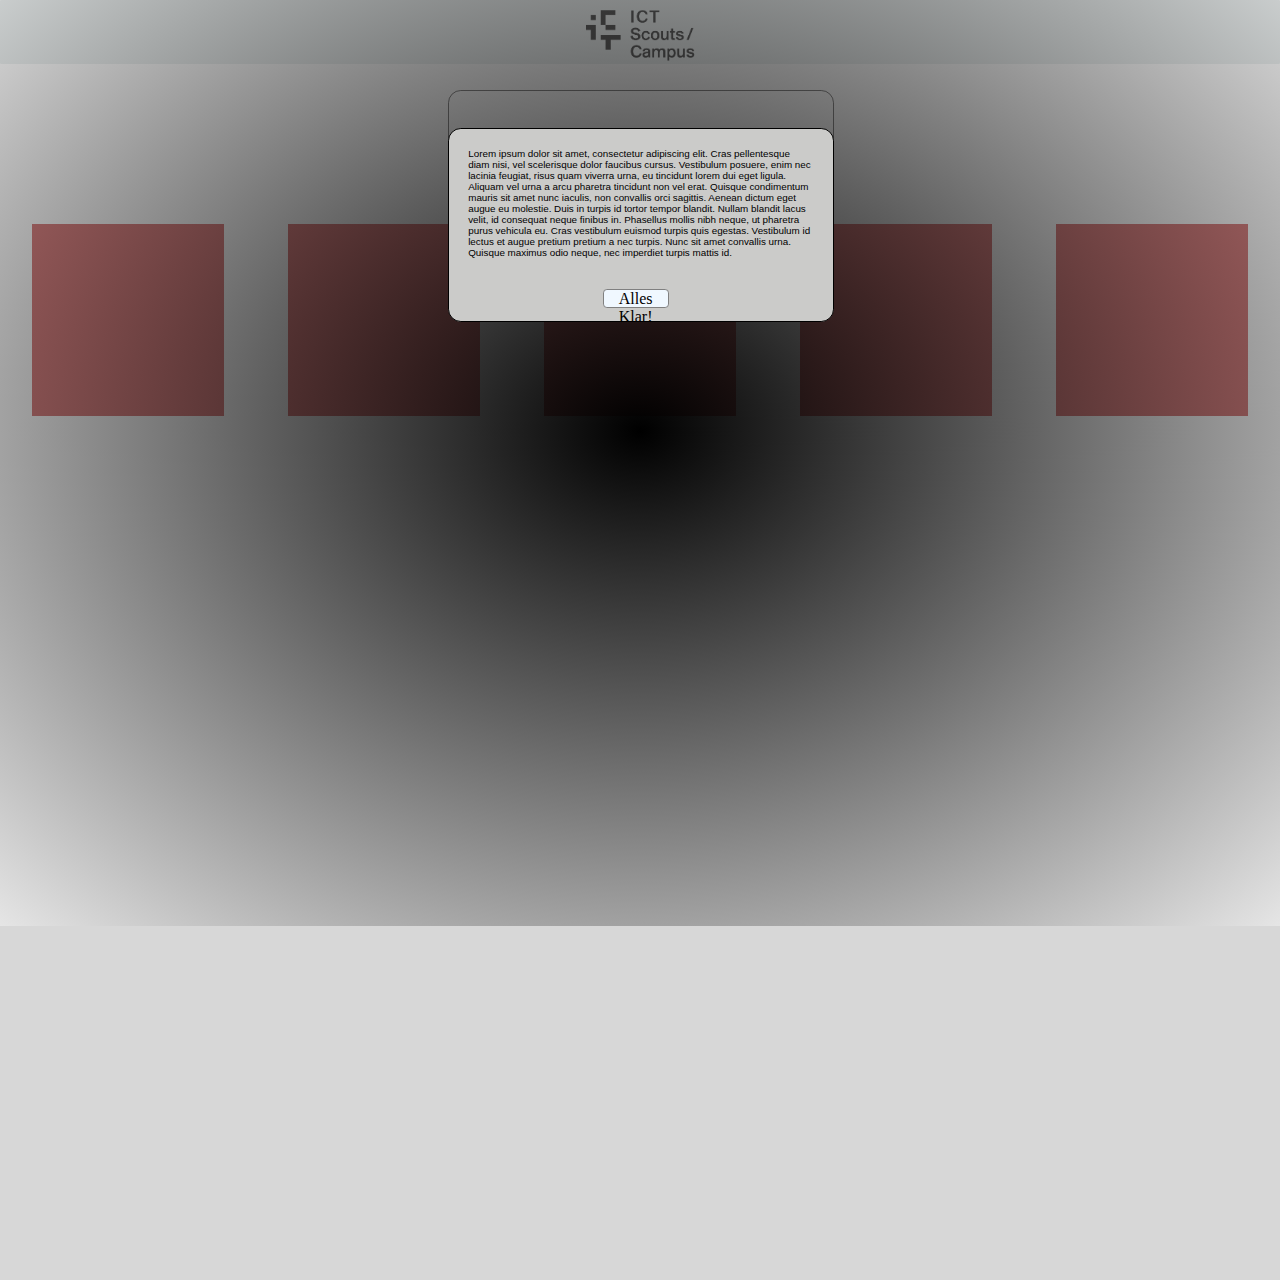
==== choseChar.html @ 8daf2206 "Add files via upload" ====
<html lang="en">
<head>
    <meta charset="UTF-8">
    <meta name="viewport" content="width=device-width, initial-scale=1.0">
    <link rel="stylesheet" href="style.css">
</head>
<body>
    <div class="fadeOut" id="fadeOut"> </div>
        <div class="nav">
            <div class="logo"></div>
        </div>
            <div class="popUp" id="popUp_div">
                <div class="popUp_txt">Lorem ipsum dolor sit amet, consectetur adipiscing elit. Cras pellentesque diam nisi, vel scelerisque dolor faucibus cursus. Vestibulum posuere, enim nec lacinia feugiat, risus quam viverra urna, eu tincidunt lorem dui eget ligula. Aliquam vel urna a arcu pharetra tincidunt non vel erat. Quisque condimentum mauris sit amet nunc iaculis, non convallis orci sagittis. Aenean dictum eget augue eu molestie. Duis in turpis id tortor tempor blandit. Nullam blandit lacus velit, id consequat neque finibus in. Phasellus mollis nibh neque, ut pharetra purus vehicula eu. Cras vestibulum euismod turpis quis egestas. Vestibulum id lectus et augue pretium pretium a nec turpis. Nunc sit amet convallis urna. Quisque maximus odio neque, nec imperdiet turpis mattis id.</div>
                <div class="popUp_btn" onmousedown="popUp()">Alles Klar!</div>
            </div>
            <div class="main">
                <div class="title_div">
                    <a class="title_txt">Chose your character!</a>
                </div>

            <div class="avatar1" id="avatar1" onmousedown="chosenChar(id)"></div>    
            <div class="avatar2" id="avatar2" onmousedown="chosenChar(id)"></div>
            <div class="avatar3" id="avatar3" onmousedown="chosenChar(id)"></div>
            <div class="avatar4" id="avatar4" onmousedown="chosenChar(id)"></div>
            <div class="avatar5" id="avatar5" onmousedown="chosenChar(id)"></div>    
                        
        </div>
   
    
</body>
<script src="fun.js"></script>

</html>
---- style.css ----
body {
    margin: 0%;
    overflow: hidden;
}


.whole {
    background-color: gray;
    position: absolute;
}

.nav {
    width: 100vw;
    height: 5vw;
    background-color: rgb(192, 198, 198);
    position: absolute;
    border-radius: 0.1vw;
    
}

.logo {
    width: 10vw;
    height: 10vw;
    position: absolute;
    background-image: url("ICT_LOGO_schwarz_transparent.png");
    background-repeat: no-repeat;
    background-size: 10vw;
    margin-left: 45vw;
}


.main{
    width: 100vw;
    height: 100vw;
    background-color: rgb(215, 215, 215);

}

.pictureEmojis1 {
    width: 50vw;
    height: 20vw;
    position: absolute;
    background-image: url("ICT_web20_bg-60.png");
    background-repeat: no-repeat;
    background-size: 15vw;
    margin-top: 38vw;
    margin-left: -4vw;
}

.pictureEmojis2 {
    width: 50vw;
    height: 20vw;
    position: absolute;
    background-image: url("ICT_web20_bg-39-1.png");
    background-repeat: no-repeat;
    background-size: 40vw;
    margin-top: 33vw;
    margin-left: 65vw;
}

.startingUp{
    width: 30vw;
    height: 10vw;
    position: absolute;
    margin-top: 16vw;
    margin-left: 35vw;
}

.startUp_txt {
    font-family: Arial, Helvetica, sans-serif;
    font-size: 1.5vw;
    position: absolute;
    align-self: center;
    text-align: center;
}

input::-webkit-outer-spin-button,
input::-webkit-inner-spin-button {
  -webkit-appearance: none;
  margin: 0;
}


.input {
    width: 10vw;
    height: 2vw;
    position: absolute;
    margin-left: 10vw;
    margin-top: 6vw;
    font-size: 1.5vw;
    border-radius: 0.3vw;
    text-align: center;
}

.beginn{
    width: 10vw;
    height: 2vw;
    background-color: rgb(204, 202, 199);
    position: absolute;
    margin-top: 9vw;
    margin-left: 10vw;
    text-align: center;
    border-radius: 1vw;
    border: 0.1vw solid;
    font-family: Arial, Helvetica, sans-serif;
    font-size: 0.77vw;
    align-content: center;
    animation: none;
}

.beginn:hover{
    transition: 600ms;
    background-color: aquamarine;
}

@keyframes wrongCode {
    10% {
        rotate: 8deg;
    }
    30% {
        rotate: -8deg;
    }
    50% {
        rotate: 8deg;
    }
    70%{
        rotate: -8deg;
    }
}

.choseChar {
    width: 10vw;
    height: 2vw;
    background-color: rgb(217, 213, 207);
    position: absolute;
    margin-top: 10vw;
    margin-left: -5vw;
    text-align: center;
    border-radius: 1vw;
    border: 0.1vw solid;
    font-family: Arial, Helvetica, sans-serif;
    font-size: 0.77vw;
    color: black;
    text-decoration: none;
}

.main-text-div{
    width: 50vw;
    height: 40vw;
    background-color: rgb(223, 222, 221);
    margin-left: 25vw;
    margin-top: 7.5vw;
    position: absolute;
    display: none;
    border-radius: 3vw;
    border: 0.15vw solid rgb(230, 229, 229);
}

.main-text {
    width: 45vw;
    height: 35vw;
    position: absolute;
    margin-top: 2.5vw;
    margin-left: 2.5vw;
    align-items: center;
    text-align: center;
    font-family: Arial, Helvetica, sans-serif;
    font-size: 0.9vw;
}

.avatar {
    width: 15vw;
    height: 15vw;
    background-image: url("10135842.png");
    background-repeat: no-repeat;
    background-size: 15vw;
    position: absolute;
    margin-top: 30vw;
    display: none;
}



/*-------------------------------------------*/
.fadeOut{
    width: 100vw;
    height: 110%;
    position: absolute;
    z-index: 99;
    background: radial-gradient(black, rgba(255, 255, 255, 0.355));
    margin-top: -5vw;
}


.popUp{
    width: 30vw;
    height: 15vw;
    position: absolute;
    background-color: rgb(203, 203, 201);
    border-radius: 1vw;
    border: 0.1vw solid black;
    margin-left: 35vw;
    margin-top: 10vw;
    z-index: 100;

}

.popUp_txt{
    width: 27vw;
    height: 12vw;
    margin-left: 1.5vw;
    margin-top: 1.5vw;
    font-family: Arial, Helvetica, sans-serif;
    font-size: 0.77vw;
}

.popUp_btn{
    width: 5vw;
    height: 1.3vw;
    border-radius: 0.3vw;
    border: 0.15vw solid grey;
    background-color: aliceblue;
    text-align: center;
    margin-left: 12vw;
    margin-top: -1vw;
    align-content: center;
}

.title_div{
    width: 30vw;
    height: 7.5vw;
    position: absolute;
    margin-left: 35vw;
    margin-top: 7vw;
    border-radius: 1vw;
    border: solid rgb(58, 57, 57) 0.15vw;
    align-content: center;
}

.title_txt{
    font-family: Arial, Helvetica, sans-serif;
    font-size: 2vw;
    margin-left: 5vw;
}

.avatar1 {
    width: 15vw;
    height: 15vw;
    background-color: brown;
    position: absolute;
    margin-top: 17.5vw;
    margin-left: 2.5vw;
}

.avatar2 {
    width: 15vw;
    height: 15vw;
    background-color: brown;
    position: absolute;
    margin-top: 17.5vw;
    margin-left: 22.5vw;
}

.avatar3 {
    width: 15vw;
    height: 15vw;
    background-color: brown;
    position: absolute;
    margin-top: 17.5vw;
    margin-left: 42.5vw;
}

.avatar4 {
    width: 15vw;
    height: 15vw;
    background-color: brown;
    position: absolute;
    margin-top: 17.5vw;
    margin-left: 62.5vw;
}

.avatar5 {
    width: 15vw;
    height: 15vw;
    background-color: brown;
    position: absolute;
    margin-top: 17.5vw;
    margin-left: 82.5vw;
}
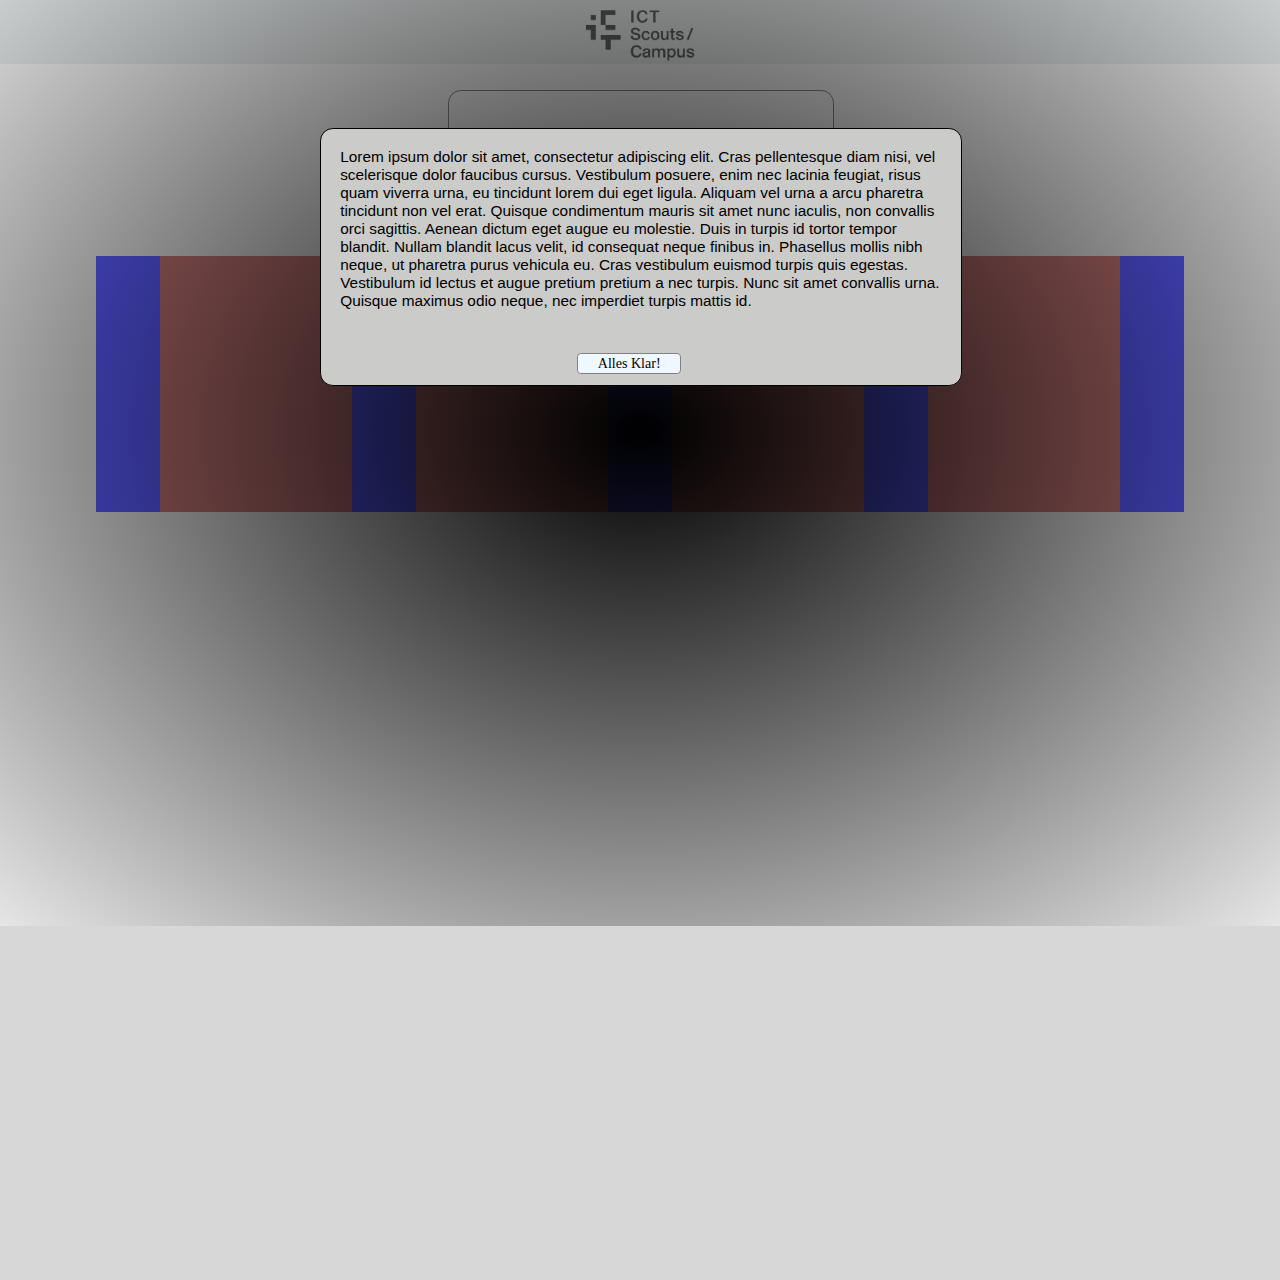
==== commit 93848c25: "yes" ====
--- a/choseChar.html
+++ b/choseChar.html
@@ -17,13 +17,12 @@
                 <div class="title_div">
                     <a class="title_txt">Chose your character!</a>
                 </div>
-
-            <div class="avatar1" id="avatar1" onmousedown="chosenChar(id)"></div>    
-            <div class="avatar2" id="avatar2" onmousedown="chosenChar(id)"></div>
-            <div class="avatar3" id="avatar3" onmousedown="chosenChar(id)"></div>
-            <div class="avatar4" id="avatar4" onmousedown="chosenChar(id)"></div>
-            <div class="avatar5" id="avatar5" onmousedown="chosenChar(id)"></div>    
-                        
+            <div class="avatarDiv">
+                <div class="avatar1" id="avatar1" onmousedown="chosenChar(id)"></div>    
+                <div class="avatar2" id="avatar2" onmousedown="chosenChar(id)"></div>
+                <div class="avatar3" id="avatar3" onmousedown="chosenChar(id)"></div>
+                <div class="avatar4" id="avatar4" onmousedown="chosenChar(id)"></div>   
+            </div>           
         </div>
    
     
--- a/style.css
+++ b/style.css
@@ -59,16 +59,16 @@
 }
 
 .startingUp{
-    width: 30vw;
+    width: 40vw;
     height: 10vw;
     position: absolute;
-    margin-top: 16vw;
-    margin-left: 35vw;
+    margin-top: 14vw;
+    margin-left: 30vw;
 }
 
 .startUp_txt {
     font-family: Arial, Helvetica, sans-serif;
-    font-size: 1.5vw;
+    font-size: 2vw;
     position: absolute;
     align-self: center;
     text-align: center;
@@ -82,28 +82,28 @@
 
 
 .input {
-    width: 10vw;
-    height: 2vw;
-    position: absolute;
-    margin-left: 10vw;
-    margin-top: 6vw;
+    width: 13vw;
+    height: 2.5vw;
+    position: absolute;
+    margin-left: 13.5vw;
+    margin-top: 7vw;
     font-size: 1.5vw;
     border-radius: 0.3vw;
     text-align: center;
 }
 
 .beginn{
-    width: 10vw;
-    height: 2vw;
+    width: 15vw;
+    height: 3vw;
     background-color: rgb(204, 202, 199);
     position: absolute;
-    margin-top: 9vw;
-    margin-left: 10vw;
-    text-align: center;
-    border-radius: 1vw;
+    margin-top: 10.5vw;
+    margin-left: 12.5vw;
+    text-align: center;
+    border-radius: 1.5vw;
     border: 0.1vw solid;
     font-family: Arial, Helvetica, sans-serif;
-    font-size: 0.77vw;
+    font-size: 1.2vw;
     align-content: center;
     animation: none;
 }
@@ -134,12 +134,13 @@
     background-color: rgb(217, 213, 207);
     position: absolute;
     margin-top: 10vw;
-    margin-left: -5vw;
+    margin-left: -6.25vw;
     text-align: center;
     border-radius: 1vw;
     border: 0.1vw solid;
     font-family: Arial, Helvetica, sans-serif;
-    font-size: 0.77vw;
+    font-size: 1vw;
+    
     color: black;
     text-decoration: none;
 }
@@ -179,7 +180,28 @@
     display: none;
 }
 
-
+.choseNumPlayers{
+    position: absolute;
+    width: 15vw;
+    height: 3vw;
+    display: none;
+    margin-left: 42.5vw;
+    margin-top: 20vw;
+}
+
+.menuNumPlayers{
+    position: absolute;
+    width: 6vw;
+    height: 1.25vw;
+    margin-left: 4.5vw;
+    margin-top: 1.5vw;
+}
+
+.NumPlayersTxt{
+    position: absolute;
+    font-size: 0.9vw;
+    font-family: Arial, Helvetica, sans-serif;
+}
 
 /*-------------------------------------------*/
 .fadeOut{
@@ -193,37 +215,38 @@
 
 
 .popUp{
-    width: 30vw;
-    height: 15vw;
+    width: 50vw;
+    height: 20vw;
     position: absolute;
     background-color: rgb(203, 203, 201);
     border-radius: 1vw;
     border: 0.1vw solid black;
-    margin-left: 35vw;
+    margin-left: 25vw;
     margin-top: 10vw;
     z-index: 100;
 
 }
 
 .popUp_txt{
-    width: 27vw;
-    height: 12vw;
+    width: 47vw;
+    height: 18vw;
     margin-left: 1.5vw;
     margin-top: 1.5vw;
     font-family: Arial, Helvetica, sans-serif;
-    font-size: 0.77vw;
+    font-size: 1.2vw;
 }
 
 .popUp_btn{
-    width: 5vw;
-    height: 1.3vw;
+    width: 8vw;
+    height: 1.5vw;
     border-radius: 0.3vw;
     border: 0.15vw solid grey;
     background-color: aliceblue;
     text-align: center;
-    margin-left: 12vw;
-    margin-top: -1vw;
+    margin-left: 20vw;
+    margin-top: -2vw;
     align-content: center;
+    font-size: 1.1vw;
 }
 
 .title_div{
@@ -243,50 +266,58 @@
     margin-left: 5vw;
 }
 
+.avatarDiv {
+    width: 85vw;
+    height: 20vw;
+    position: absolute;
+    margin-left: 7.5vw;
+    margin-top: 20vw;
+    background-color: blue;
+    display: flex;
+    flex-direction: row;
+    justify-content: space-evenly;
+    flex-wrap: nowrap;
+}
+
 .avatar1 {
     width: 15vw;
-    height: 15vw;
+    height: 20vw;
     background-color: brown;
-    position: absolute;
-    margin-top: 17.5vw;
-    margin-left: 2.5vw;
+ 
+
 }
 
 .avatar2 {
     width: 15vw;
-    height: 15vw;
+    height: 20vw;
     background-color: brown;
-    position: absolute;
-    margin-top: 17.5vw;
-    margin-left: 22.5vw;
+
+
 }
 
 .avatar3 {
     width: 15vw;
-    height: 15vw;
+    height: 20vw;
     background-color: brown;
-    position: absolute;
-    margin-top: 17.5vw;
-    margin-left: 42.5vw;
+    
+
 }
 
 .avatar4 {
     width: 15vw;
-    height: 15vw;
+    height: 20vw;
     background-color: brown;
-    position: absolute;
-    margin-top: 17.5vw;
-    margin-left: 62.5vw;
-}
-
-.avatar5 {
-    width: 15vw;
-    height: 15vw;
-    background-color: brown;
-    position: absolute;
-    margin-top: 17.5vw;
-    margin-left: 82.5vw;
-}
-
-
-
+    
+
+}
+
+
+/*--------------------First Page-----------------------*/
+
+.mainText {
+    width: 40vw;
+    height: 20vw;
+    position: absolute;
+    margin-top: 20vw;
+    margin-left: 30vw;
+}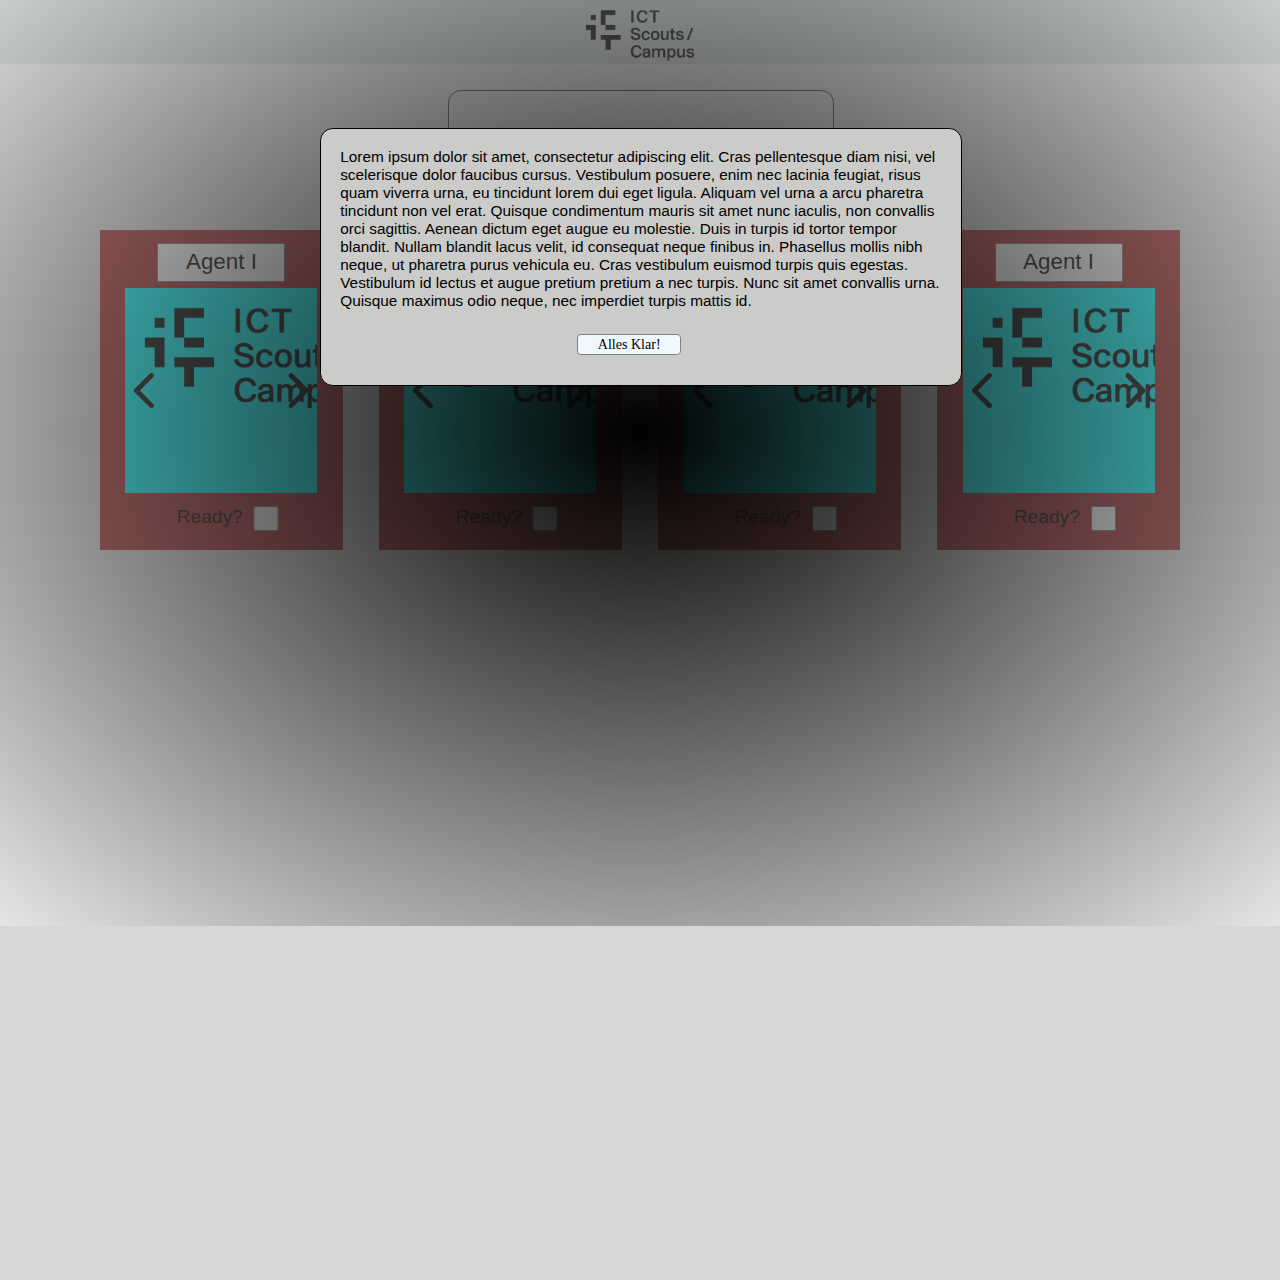
==== commit f72530dd: "Scrollable Menu for agent choosing" ====
--- a/choseChar.html
+++ b/choseChar.html
@@ -18,10 +18,43 @@
                     <a class="title_txt">Chose your character!</a>
                 </div>
             <div class="avatarDiv">
-                <div class="avatar1" id="avatar1" onmousedown="chosenChar(id)"></div>    
-                <div class="avatar2" id="avatar2" onmousedown="chosenChar(id)"></div>
-                <div class="avatar3" id="avatar3" onmousedown="chosenChar(id)"></div>
-                <div class="avatar4" id="avatar4" onmousedown="chosenChar(id)"></div>   
+                <div class="avatar1" id="avatar1" onmousedown="chosenChar(id)">
+                    <input type="text" class="inputAgentName" id="agent1" value="Agent I" maxlength="15">
+                    <div class="ChoseLook" id="AgentLook1">
+                        <div class="arrow-Right" title="AgentLook1" onmousedown="scrollPictureRight(title)"></div>
+                        <div class="arrow-Left" title="AgentLook1"  onmousedown="scrollPictureLeft(title)"></div>
+                    </div>
+                    <label class="label">Ready?</label>
+                    <input type="checkbox" class="checkbox" id="checkbox1">
+                </div>    
+                <div class="avatar2" id="avatar2" onmousedown="chosenChar(id)">
+                    <input type="text" class="inputAgentName" id="agent2" value="Agent I" maxlength="15">
+                    <div class="ChoseLook" id="AgentLook2">
+                        <div class="arrow-Right" title="AgentLook2" onmousedown="scrollPictureRight(title)"></div>
+                        <div class="arrow-Left" title="AgentLook2"  onmousedown="scrollPictureLeft(title)"></div>
+                    </div>
+                    <label class="label">Ready?</label>
+                    <input type="checkbox" class="checkbox" id="checkbox2">
+                </div>
+                <div class="avatar3" id="avatar3" onmousedown="chosenChar(id)">
+                    <input type="text" class="inputAgentName" id="agent3" value="Agent I" maxlength="15">
+                    <div class="ChoseLook" id="AgentLook3">
+                        <div class="arrow-Right" title="AgentLook3" onmousedown="scrollPictureRight(title)"></div>
+                        <div class="arrow-Left" title="AgentLook3"  onmousedown="scrollPictureLeft(title)"></div>
+                    </div>
+                    <label class="label">Ready?</label>
+                    <input type="checkbox" class="checkbox" id="checkbox3">
+                </div>
+                <div class="avatar4" id="avatar4" onmousedown="chosenChar(id)">
+                    <input type="text" class="inputAgentName" id="agent4" value="Agent I" maxlength="15">
+                    
+                    <div class="ChoseLook" id="AgentLook4">
+                        <div class="arrow-Right" title="AgentLook4" onmousedown="scrollPictureRight(title)"></div>
+                        <div class="arrow-Left" title="AgentLook4"  onmousedown="scrollPictureLeft(title)"></div>
+                    </div>
+                    <label class="label">Ready?</label>
+                    <input type="checkbox" class="checkbox" id="checkbox4">
+                </div>   
             </div>           
         </div>
    
--- a/style.css
+++ b/style.css
@@ -22,7 +22,7 @@
     width: 10vw;
     height: 10vw;
     position: absolute;
-    background-image: url("ICT_LOGO_schwarz_transparent.png");
+    background-image: url("pictures/ICT_LOGO_schwarz_transparent.png");
     background-repeat: no-repeat;
     background-size: 10vw;
     margin-left: 45vw;
@@ -40,7 +40,7 @@
     width: 50vw;
     height: 20vw;
     position: absolute;
-    background-image: url("ICT_web20_bg-60.png");
+    background-image: url("pictures/ICT_web20_bg-60.png");
     background-repeat: no-repeat;
     background-size: 15vw;
     margin-top: 38vw;
@@ -51,7 +51,7 @@
     width: 50vw;
     height: 20vw;
     position: absolute;
-    background-image: url("ICT_web20_bg-39-1.png");
+    background-image: url("pictures/ICT_web20_bg-39-1.png");
     background-repeat: no-repeat;
     background-size: 40vw;
     margin-top: 33vw;
@@ -234,6 +234,7 @@
     margin-top: 1.5vw;
     font-family: Arial, Helvetica, sans-serif;
     font-size: 1.2vw;
+    position: absolute;
 }
 
 .popUp_btn{
@@ -244,9 +245,10 @@
     background-color: aliceblue;
     text-align: center;
     margin-left: 20vw;
-    margin-top: -2vw;
+    margin-top: 16vw;
     align-content: center;
     font-size: 1.1vw;
+    position: absolute;
 }
 
 .title_div{
@@ -261,56 +263,127 @@
 }
 
 .title_txt{
-    font-family: Arial, Helvetica, sans-serif;
+    font-family: Impact, Haettenschweiler, 'Arial Narrow Bold', sans-serif;
     font-size: 2vw;
+    margin-left: 6vw;
+}
+
+.avatarDiv {
+    width: 90vw;
+    height: 25vw;
+    position: absolute;
     margin-left: 5vw;
-}
-
-.avatarDiv {
-    width: 85vw;
-    height: 20vw;
-    position: absolute;
-    margin-left: 7.5vw;
-    margin-top: 20vw;
-    background-color: blue;
+    margin-top: 18vw;
+   
     display: flex;
     flex-direction: row;
     justify-content: space-evenly;
     flex-wrap: nowrap;
 }
 
+.inputAgentName {
+    width: 10vw;
+    height: 3vw;
+    margin-left: 4.5vw;
+    margin-top: 1vw;
+    position: absolute;
+    text-align: center;
+    font-family: Impact, Haettenschweiler, 'Arial Narrow Bold', sans-serif;
+    font-size: 1.75vw;
+}
+
 .avatar1 {
-    width: 15vw;
-    height: 20vw;
+    width: 19vw;
+    height: 25vw;
     background-color: brown;
- 
 
 }
 
 .avatar2 {
-    width: 15vw;
-    height: 20vw;
+    width: 19vw;
+    height: 25vw;
     background-color: brown;
 
 
 }
 
 .avatar3 {
-    width: 15vw;
-    height: 20vw;
+    width: 19vw;
+    height: 25vw;
     background-color: brown;
     
 
 }
 
 .avatar4 {
-    width: 15vw;
-    height: 20vw;
+    width: 19vw;
+    height: 25vw;
     background-color: brown;
     
 
 }
 
+.avatarTxt {
+    position: absolute;
+    font-family: Impact, Haettenschweiler, 'Arial Narrow Bold', sans-serif;
+    font-size: 2vw;
+    margin-left: 6.5vw;
+    margin-top: 1vw;
+}
+
+.choseLook {
+    width: 15vw;
+    height: 16vw;
+    background-color: aqua;
+    margin-left: 2vw;
+    margin-top: 4.5vw;
+    position: absolute;
+    background-image: url("pictures/ICT_LOGO_schwarz_transparent.png");
+    background-repeat: no-repeat;
+    background-size: 20vw;
+}
+
+.arrow-Right {
+    width: 3vw;
+    height: 3vw;
+    margin-top: 6.5vw;
+    margin-left: 12vw;
+    position: absolute;
+    background-image: url("pictures/arrow.png");
+    background-repeat: no-repeat;
+    background-size: 2.7vw;
+    background-position: center;
+}
+
+.arrow-Left {
+    width: 3vw;
+    height: 3vw;
+    margin-top: 6.5vw;
+    position: absolute;
+    background-image: url("pictures/arrow.png");
+    background-repeat: no-repeat;
+    background-size: 2.7vw;
+    background-position: center;
+    transform: scaleX(-1);
+}
+
+.checkbox {
+    width: 2vw;
+    height: 2vw;
+    position: absolute;
+    margin-top: 21.5vw;
+    margin-left: 12vw;
+    accent-color: grey;
+}
+
+
+.label {
+    position: absolute;
+    margin-top: 21.5vw;
+    margin-left: 6vw;
+    font-family: Impact, Haettenschweiler, 'Arial Narrow Bold', sans-serif;
+    font-size: 1.5vw;
+}
 
 /*--------------------First Page-----------------------*/
 
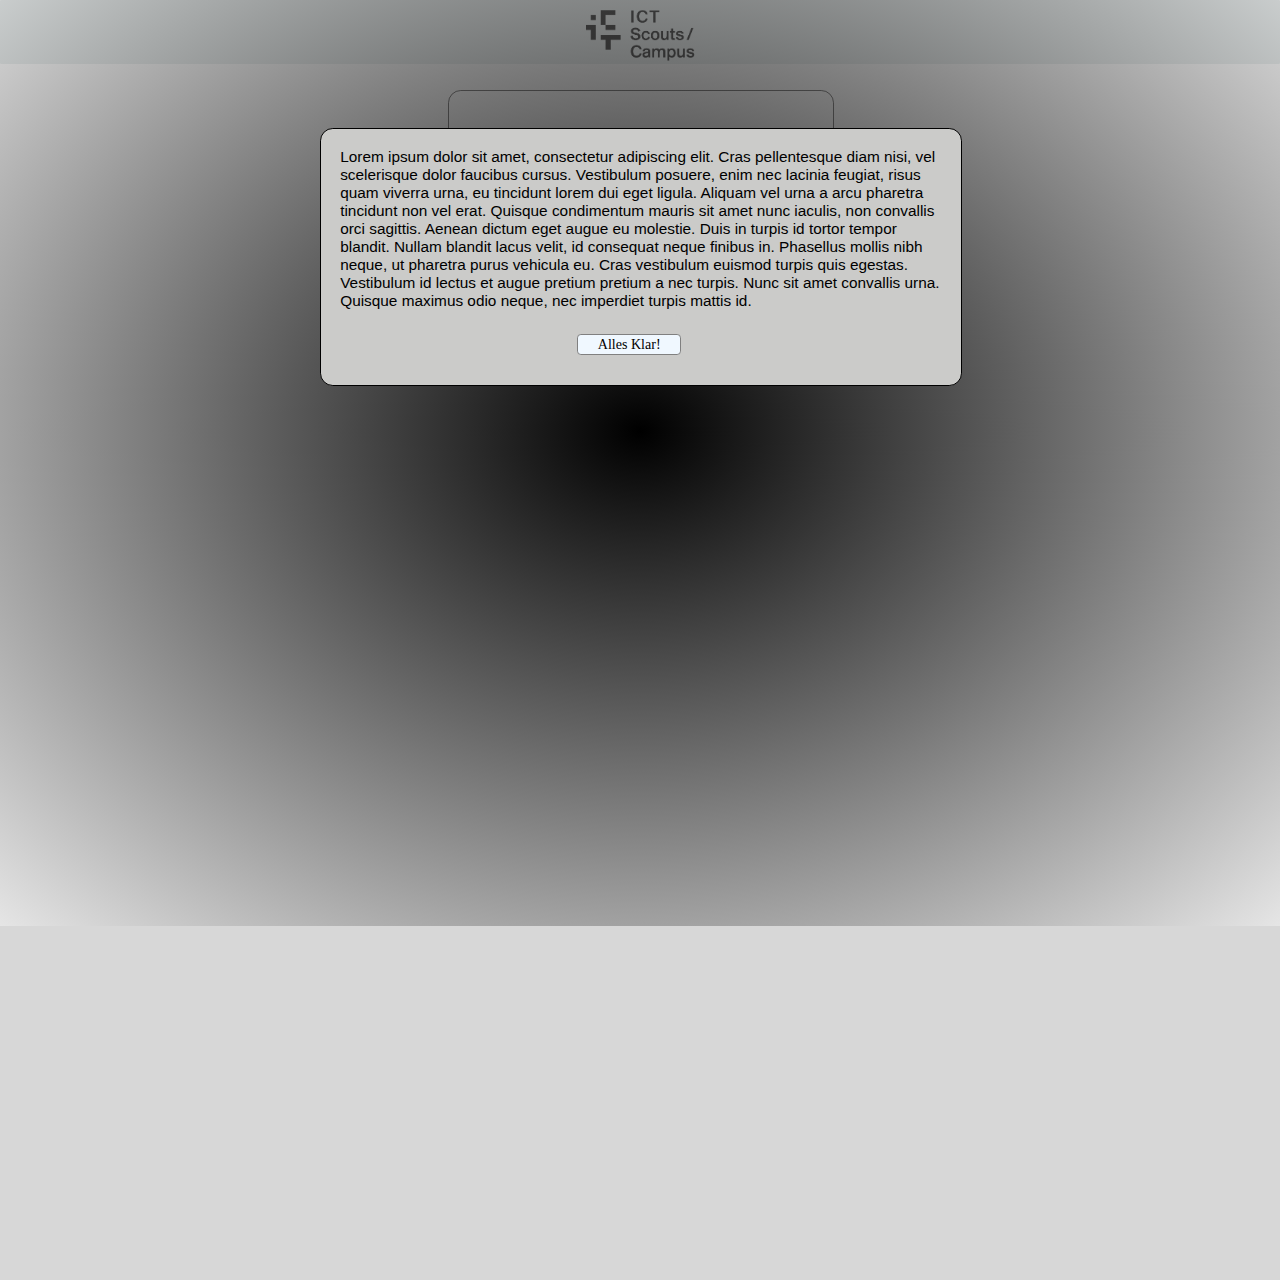
==== commit 2cc98036: "yep" ====
--- a/choseChar.html
+++ b/choseChar.html
@@ -25,27 +25,27 @@
                         <div class="arrow-Left" title="AgentLook1"  onmousedown="scrollPictureLeft(title)"></div>
                     </div>
                     <label class="label">Ready?</label>
-                    <input type="checkbox" class="checkbox" id="checkbox1">
+                    <input type="checkbox" class="checkbox" onmousedown="chosenChar(id)" id="checkbox1">
                 </div>    
-                <div class="avatar2" id="avatar2" onmousedown="chosenChar(id)">
+                <div class="avatar2" id="avatar2" >
                     <input type="text" class="inputAgentName" id="agent2" value="Agent I" maxlength="15">
                     <div class="ChoseLook" id="AgentLook2">
                         <div class="arrow-Right" title="AgentLook2" onmousedown="scrollPictureRight(title)"></div>
                         <div class="arrow-Left" title="AgentLook2"  onmousedown="scrollPictureLeft(title)"></div>
                     </div>
                     <label class="label">Ready?</label>
-                    <input type="checkbox" class="checkbox" id="checkbox2">
+                    <input type="checkbox" class="checkbox" onmousedown="chosenChar(id)" id="checkbox2">
                 </div>
-                <div class="avatar3" id="avatar3" onmousedown="chosenChar(id)">
+                <div class="avatar3" id="avatar3">
                     <input type="text" class="inputAgentName" id="agent3" value="Agent I" maxlength="15">
                     <div class="ChoseLook" id="AgentLook3">
                         <div class="arrow-Right" title="AgentLook3" onmousedown="scrollPictureRight(title)"></div>
                         <div class="arrow-Left" title="AgentLook3"  onmousedown="scrollPictureLeft(title)"></div>
                     </div>
                     <label class="label">Ready?</label>
-                    <input type="checkbox" class="checkbox" id="checkbox3">
+                    <input type="checkbox" class="checkbox" onmousedown="chosenChar(id)" id="checkbox3">
                 </div>
-                <div class="avatar4" id="avatar4" onmousedown="chosenChar(id)">
+                <div class="avatar4" id="avatar4">
                     <input type="text" class="inputAgentName" id="agent4" value="Agent I" maxlength="15">
                     
                     <div class="ChoseLook" id="AgentLook4">
@@ -53,7 +53,7 @@
                         <div class="arrow-Left" title="AgentLook4"  onmousedown="scrollPictureLeft(title)"></div>
                     </div>
                     <label class="label">Ready?</label>
-                    <input type="checkbox" class="checkbox" id="checkbox4">
+                    <input type="checkbox" class="checkbox" onmousedown="chosenChar(id)" id="checkbox4">
                 </div>   
             </div>           
         </div>
--- a/style.css
+++ b/style.css
@@ -296,14 +296,14 @@
     width: 19vw;
     height: 25vw;
     background-color: brown;
-
+    display: none;
 }
 
 .avatar2 {
     width: 19vw;
     height: 25vw;
     background-color: brown;
-
+    display: none;
 
 }
 
@@ -311,7 +311,7 @@
     width: 19vw;
     height: 25vw;
     background-color: brown;
-    
+    display: none;
 
 }
 
@@ -319,7 +319,7 @@
     width: 19vw;
     height: 25vw;
     background-color: brown;
-    
+    display: none;
 
 }
 
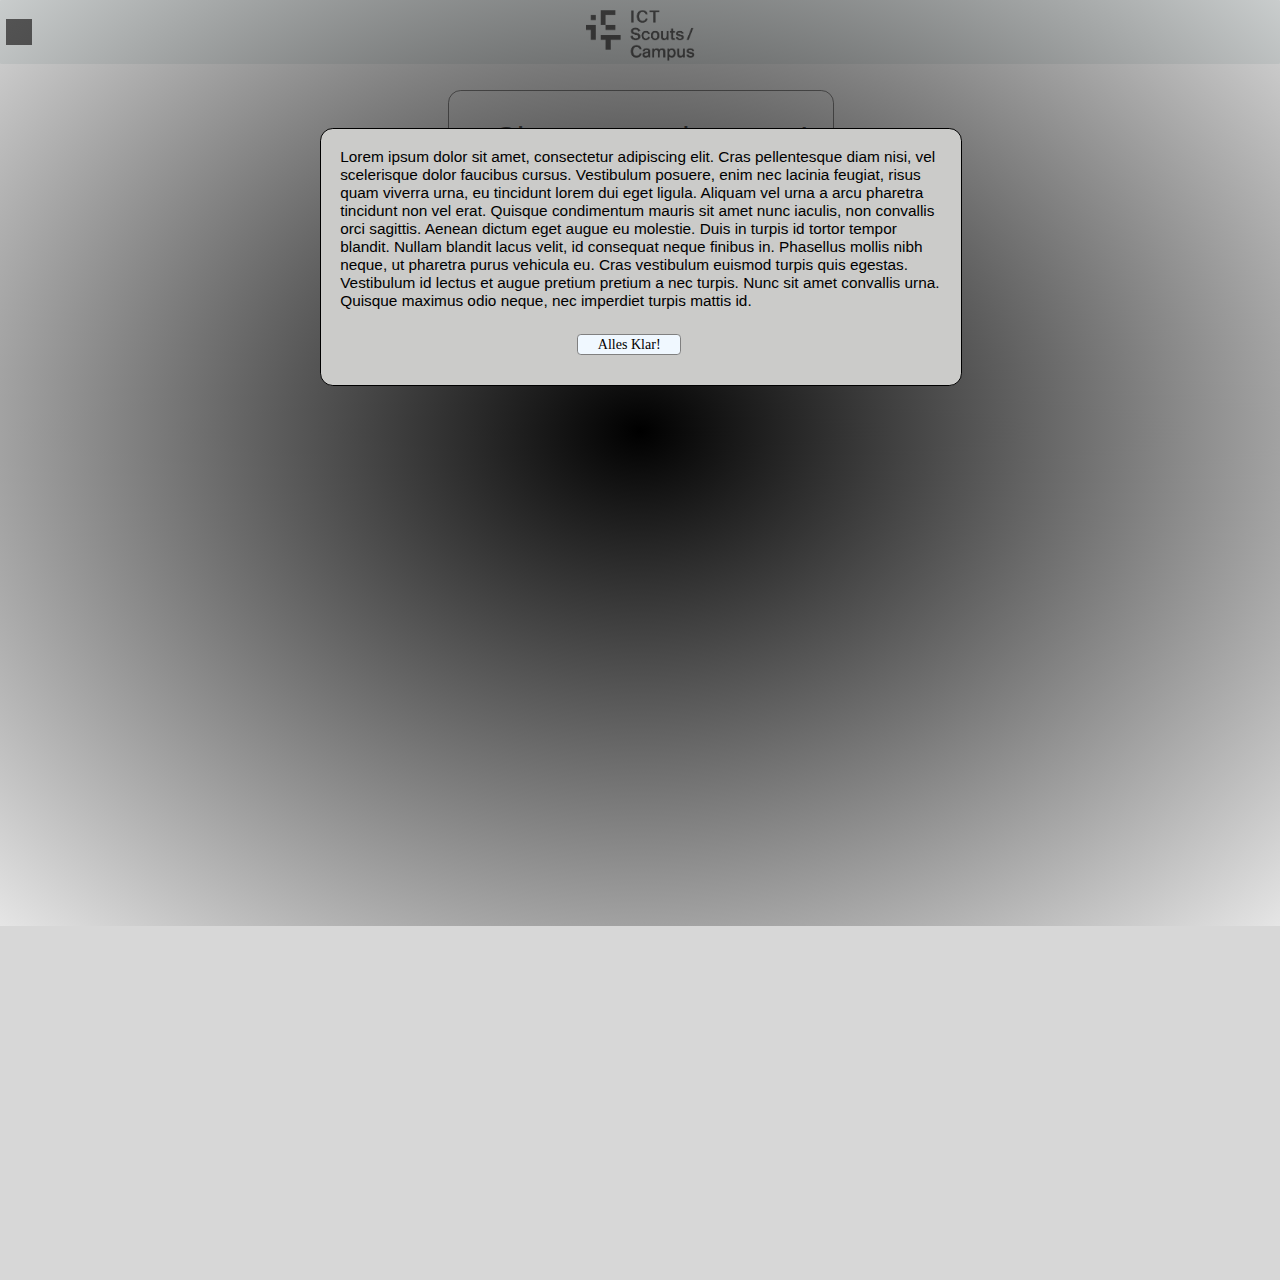
==== commit 08a77500: "idk tbh" ====
--- a/choseChar.html
+++ b/choseChar.html
@@ -8,6 +8,7 @@
     <div class="fadeOut" id="fadeOut"> </div>
         <div class="nav">
             <div class="logo"></div>
+            <div class="time-stamp"></div>
         </div>
             <div class="popUp" id="popUp_div">
                 <div class="popUp_txt">Lorem ipsum dolor sit amet, consectetur adipiscing elit. Cras pellentesque diam nisi, vel scelerisque dolor faucibus cursus. Vestibulum posuere, enim nec lacinia feugiat, risus quam viverra urna, eu tincidunt lorem dui eget ligula. Aliquam vel urna a arcu pharetra tincidunt non vel erat. Quisque condimentum mauris sit amet nunc iaculis, non convallis orci sagittis. Aenean dictum eget augue eu molestie. Duis in turpis id tortor tempor blandit. Nullam blandit lacus velit, id consequat neque finibus in. Phasellus mollis nibh neque, ut pharetra purus vehicula eu. Cras vestibulum euismod turpis quis egestas. Vestibulum id lectus et augue pretium pretium a nec turpis. Nunc sit amet convallis urna. Quisque maximus odio neque, nec imperdiet turpis mattis id.</div>
--- a/style.css
+++ b/style.css
@@ -28,6 +28,31 @@
     margin-left: 45vw;
 }
 
+@keyframes changeColor {
+    0%{
+        background-color: green;
+    }
+    33% {
+        background-color: orange;
+    }
+    66% {
+        background-color: red;
+    }
+    100% {
+        background-color: black;
+    }
+}
+
+.time-stamp {
+    width: 2vw;
+    height: 2vw;
+    position: absolute;
+    margin-left: 0.5vw;
+    margin-top: 1.5vw;
+    background-color: black;
+    animation: changeColor;
+    animation-duration: 20s;
+}
 
 .main{
     width: 100vw;
@@ -129,22 +154,70 @@
 }
 
 .choseChar {
-    width: 10vw;
-    height: 2vw;
+    width: 13vw;
+    height: 3vw;
     background-color: rgb(217, 213, 207);
     position: absolute;
-    margin-top: 10vw;
-    margin-left: -6.25vw;
+    margin-top: 8vw;
+    margin-left: -11.5vw;
     text-align: center;
     border-radius: 1vw;
     border: 0.1vw solid;
     font-family: Arial, Helvetica, sans-serif;
-    font-size: 1vw;
-    
+    font-size: 1.2vw;
+    align-content: center;
     color: black;
     text-decoration: none;
 }
-
+/* dialoge */
+.main-div-dialog{
+    width: 80vw;
+    height: 40vw;
+    background-color: rgb(223, 222, 221);
+    margin-left: 10vw;
+    margin-top: 7.5vw;
+    position: absolute;
+    display: none;
+}
+
+.display-pic-dialog{
+    width: 60vw;
+    height: 30vw;
+    background-image: url("pictures/ICT_LOGO_schwarz_transparent.png");
+    background-repeat: no-repeat;
+    margin-left: 10vw;
+    margin-top: 7.5vw;
+    position: absolute;
+    display: block;
+}
+
+.arrow-Right-dialog {
+    width: 4vw;
+    height: 4vw;
+    margin-top: 35vw;
+    margin-left: 42vw;
+    position: absolute;
+    background-image: url("pictures/arrow.png");
+    background-repeat: no-repeat;
+    background-size: 3vw;
+    background-position: center;
+    
+}
+
+.arrow-Left-dialog {
+    width: 4vw;
+    height: 4vw;
+    margin-top: 35vw;
+    margin-left: 34vw;
+    position: absolute;
+    background-image: url("pictures/arrow.png");
+    background-repeat: no-repeat;
+    background-size: 3vw;
+    background-position: center;
+    transform: scaleX(-1);
+}
+
+/* chosing num agents*/
 .main-text-div{
     width: 50vw;
     height: 40vw;
@@ -166,7 +239,7 @@
     align-items: center;
     text-align: center;
     font-family: Arial, Helvetica, sans-serif;
-    font-size: 0.9vw;
+    font-size: 1.4vw;
 }
 
 .avatar {
@@ -182,24 +255,26 @@
 
 .choseNumPlayers{
     position: absolute;
-    width: 15vw;
-    height: 3vw;
-    display: none;
-    margin-left: 42.5vw;
-    margin-top: 20vw;
+    width: 24vw;
+    height: 3vw;
+    display: none;
+    margin-left: 40.5vw;
+    margin-top: 22vw;
 }
 
 .menuNumPlayers{
     position: absolute;
-    width: 6vw;
-    height: 1.25vw;
-    margin-left: 4.5vw;
-    margin-top: 1.5vw;
+    width: 5vw;
+    height: 2vw;
+    margin-left: 7vw;
+    margin-top: 1.75vw;
+    background-color: antiquewhite;
+    align-content: center;
 }
 
 .NumPlayersTxt{
     position: absolute;
-    font-size: 0.9vw;
+    font-size: 1.3vw;
     font-family: Arial, Helvetica, sans-serif;
 }
 
@@ -264,8 +339,8 @@
 
 .title_txt{
     font-family: Impact, Haettenschweiler, 'Arial Narrow Bold', sans-serif;
-    font-size: 2vw;
-    margin-left: 6vw;
+    font-size: 2.5vw;
+    margin-left: 3.5vw;
 }
 
 .avatarDiv {
@@ -293,16 +368,20 @@
 }
 
 .avatar1 {
-    width: 19vw;
-    height: 25vw;
-    background-color: brown;
-    display: none;
+        width: 19vw;
+        height: 25vw;
+        background-color: gray;
+        border-radius: 2vw;
+        border: solid black 0.1vw;
+        display: none;
 }
 
 .avatar2 {
     width: 19vw;
     height: 25vw;
-    background-color: brown;
+    background-color: gray;
+    border-radius: 2vw;
+    border: solid black 0.1vw;
     display: none;
 
 }
@@ -310,7 +389,9 @@
 .avatar3 {
     width: 19vw;
     height: 25vw;
-    background-color: brown;
+    background-color: gray;
+    border-radius: 2vw;
+    border: solid black 0.1vw;
     display: none;
 
 }
@@ -318,7 +399,9 @@
 .avatar4 {
     width: 19vw;
     height: 25vw;
-    background-color: brown;
+    background-color: gray;
+    border-radius: 2vw;
+    border: solid black 0.1vw;
     display: none;
 
 }
@@ -334,7 +417,9 @@
 .choseLook {
     width: 15vw;
     height: 16vw;
-    background-color: aqua;
+    background-color: white;
+    border-radius: 1vw;
+    border: solid black 0.1vw;
     margin-left: 2vw;
     margin-top: 4.5vw;
     position: absolute;
@@ -371,7 +456,7 @@
     width: 2vw;
     height: 2vw;
     position: absolute;
-    margin-top: 21.5vw;
+    margin-top: 21.6vw;
     margin-left: 12vw;
     accent-color: grey;
 }
@@ -380,9 +465,9 @@
 .label {
     position: absolute;
     margin-top: 21.5vw;
-    margin-left: 6vw;
+    margin-left: 5.6vw;
     font-family: Impact, Haettenschweiler, 'Arial Narrow Bold', sans-serif;
-    font-size: 1.5vw;
+    font-size: 1.8vw;
 }
 
 /*--------------------First Page-----------------------*/
@@ -393,4 +478,5 @@
     position: absolute;
     margin-top: 20vw;
     margin-left: 30vw;
-}+}
+
